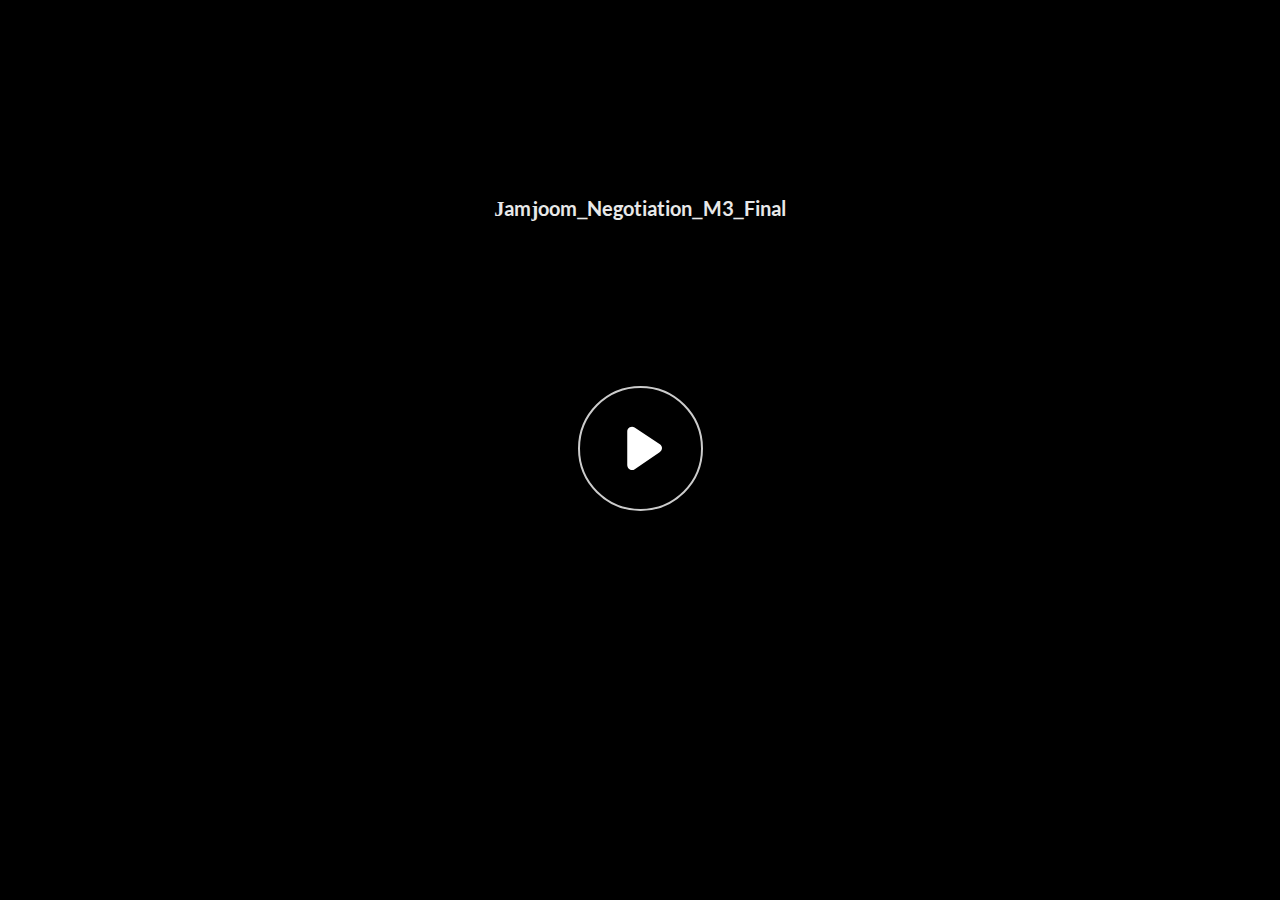
==== index.html @ 54e92376 "1" ====
﻿<!doctype html>
<html lang="en-US">
<head>
  <meta charset="utf-8">
  <!-- Created using Storyline 360 - http://www.articulate.com  -->
  <!-- version: 3.69.28997.0 -->
  <title>Jamjoom_Negotiation_M3_Final</title>
  <meta http-equiv="x-ua-compatible" content="IE=edge"/>
  <meta name="viewport" content="width=device-width,initial-scale=1,user-scalable=no,shrink-to-fit=no,minimal-ui"/>
  <meta name="apple-mobile-web-app-capable" content="yes"/>
  <style>
    html, body { height: 100%; padding: 0; margin: 0 }
    #app { height: 100%; width: 100%; }
  </style>

  <script>
    window.DS = {};
    window.globals = {
      DATA_PATH_BASE: '',
      HAS_FRAME: true,
      HAS_SLIDE: true,

      lmsPresent: false,
      tinCanPresent: false,
      cmi5Present: false,
      aoSupport: false,
      scale: 'noscale',
      captureRc: false,
      browserSize: 'fullscreen',
      bgColor: '#FFFFFF',
      features: 'AccessibleVideo,ConnectionMessages,FullScreenToggle,InsertSvgPicture,LayerPresentAsDialog,MultipleQuizTracking,UpdatedThemeEditor',
      themeName: 'unified',
      preloaderColor: '#8C8C8C',
      suppressAnalytics: false,
      productChannel: 'stable',
      publishSource: 'storyline',
      aid: 'aid|22d59515-2891-45ae-8c9a-50d9754f97ce',
      cid: '03ffc1a7-57f8-4172-8387-58b2782e7b89',
      playerVersion: '3.69.28997.0',
      publishTimestamp: '2023-05-13T19:58:53.8289378Z',
      maxIosVideoElements: 10,
      connectionSettings: { message: 'You%20are%20offline.%20Trying%20to%20reconnect...', useDarkTheme: true },

      
      parseParams: function(qs) {
        if (window.globals.parsedParams != null) {
          return window.globals.parsedParams;
        }
        qs = (qs || window.location.search.substr(1)).split('+').join(' ');
        var params = {},
            tokens,
            re = /[?&]?([^=]+)=([^&]*)/g;

        while (tokens = re.exec(qs)) {
          params[decodeURIComponent(tokens[1]).trim()] =
            decodeURIComponent(tokens[2]).trim();
        }
        window.globals.parsedParams = params;
        return params;
      }

    };
  </script>
  <script>
    var isIe11 = ('ActiveXObject' in window || window.MSBlobBuilder != null)
      && window.msCrypto != null && !window.ActiveXObject;
    if (isIe11) {
      window.globals.unsupportedBrowser = true;
      document.write(atob('[base64]'));
    }
  </script>
  
  <script>window.THREE = { };</script>
  
</head>
<body style="background: #FFFFFF" class="cs-HTML theme-unified">
  <!-- 360 -->
  <script>!function(e){var i=/iPhone/i,o=/iPod/i,n=/iPad/i,t=/(?=.*\bAndroid\b)(?=.*\bMobile\b)/i,d=/Android/i,s=/(?=.*\bAndroid\b)(?=.*\bSD4930UR\b)/i,b=/(?=.*\bAndroid\b)(?=.*\b(?:KFOT|KFTT|KFJWI|KFJWA|KFSOWI|KFTHWI|KFTHWA|KFAPWI|KFAPWA|KFARWI|KFASWI|KFSAWI|KFSAWA)\b)/i,r=/IEMobile/i,h=/(?=.*\bWindows\b)(?=.*\bARM\b)/i,a=/BlackBerry/i,l=/BB10/i,p=/Opera Mini/i,f=/(CriOS|Chrome)(?=.*\bMobile\b)/i,u=/(?=.*\bFirefox\b)(?=.*\bMobile\b)/i,c=new RegExp("(?:Nexus 7|BNTV250|Kindle Fire|Silk|GT-P1000)","i"),w=function(e,i){return e.test(i)},A=function(e){var A=e||navigator.userAgent,v=A.split("[FBAN");if(void 0!==v[1]&&(A=v[0]),this.apple={phone:w(i,A),ipod:w(o,A),tablet:!w(i,A)&&w(n,A),device:w(i,A)||w(o,A)||w(n,A)},this.amazon={phone:w(s,A),tablet:!w(s,A)&&w(b,A),device:w(s,A)||w(b,A)},this.android={phone:w(s,A)||w(t,A),tablet:!w(s,A)&&!w(t,A)&&(w(b,A)||w(d,A)),device:w(s,A)||w(b,A)||w(t,A)||w(d,A)},this.windows={phone:w(r,A),tablet:w(h,A),device:w(r,A)||w(h,A)},this.other={blackberry:w(a,A),blackberry10:w(l,A),opera:w(p,A),firefox:w(u,A),chrome:w(f,A),device:w(a,A)||w(l,A)||w(p,A)||w(u,A)||w(f,A)},this.seven_inch=w(c,A),this.any=this.apple.device||this.android.device||this.windows.device||this.other.device||this.seven_inch,this.phone=this.apple.phone||this.android.phone||this.windows.phone,this.tablet=this.apple.tablet||this.android.tablet||this.windows.tablet,"undefined"==typeof window)return this},v=function(){var e=new A;return e.Class=A,e};"undefined"!=typeof module&&module.exports&&"undefined"==typeof window?module.exports=A:"undefined"!=typeof module&&module.exports&&"undefined"!=typeof window?module.exports=v():"function"==typeof define&&define.amd?define("isMobile",[],e.isMobile=v()):e.isMobile=v()}(this);
    window.isMobile.apple.tablet = window.isMobile.apple.tablet ||
      (navigator.platform === 'MacIntel' && navigator.maxTouchPoints > 1);
    window.isMobile.apple.device = window.isMobile.apple.device || window.isMobile.apple.tablet;
    window.isMobile.tablet = window.isMobile.tablet || window.isMobile.apple.tablet;
    window.isMobile.any = window.isMobile.any || window.isMobile.apple.tablet;
  </script>

  <div id="focus-sink" tabindex="-1"></div>

  <div id="preso"></div>
  <script>
    (function() {

      var classTypes = [ 'desktop', 'mobile', 'phone', 'tablet' ];

      var addDeviceClasses = function(prefix, testObj) {
        var curr, i;
        for (i = 0; i < classTypes.length; i++) {
          curr = classTypes[i];
          if (testObj[curr]) {
            document.body.classList.add(prefix + curr);
          }
        }
      };

      var params = window.globals.parseParams(),
          isDevicePreview = params.devicepreview === '1',
          isPhoneOverride = params.deviceType === 'phone' || (isDevicePreview && params.phone == '1'),
          isTabletOverride = (params.deviceType === 'tablet' || isDevicePreview) && !isPhoneOverride,
          isMobileOverride = isPhoneOverride || isTabletOverride;

      var deviceView = {
        desktop: !window.isMobile.any && !isMobileOverride,
        mobile: window.isMobile.any || isMobileOverride,
        phone: isPhoneOverride || (window.isMobile.phone && !isTabletOverride),
        tablet: isTabletOverride || window.isMobile.tablet
      };

      window.globals.deviceView = deviceView;
      window.isMobile.desktop = !window.isMobile.any;
      window.isMobile.mobile = window.isMobile.any;

      addDeviceClasses('view-', deviceView);

    })();
  </script>
  
  <script src='story_content/user.js' type=text/javascript></script>
  <div class="slide-loader"></div>

  <script>
    var doc = document, loader = doc.body.querySelector('.slide-loader'); [ 1, 2, 3 ].forEach(function(n) { var d = doc.createElement('div'); d.style.backgroundColor = window.globals.preloaderColor; d.classList.add('mobile-loader-dot'); d.classList.add('dot' + n); loader.appendChild(d); });
  </script>

  <div class="mobile-load-title-overlay" style="display: none">
    <div class="mobile-load-title">Jamjoom_Negotiation_M3_Final</div>
  </div>

  <div class="mobile-chrome-warning"></div>

  
<style>
  .warn-connection-dialog {
    display: none;
    background: transparent;
    pointer-events: none;
    position: fixed;
    left: 0;
    top: 0;
    width: 100%;
    height: 100%;
    z-index: 999;
  }

  .warn-connection-content {
    border-radius: 4px;
    background: white;
    border: 1px solid #E7E7E7;
    color: #333333;
    box-shadow: 0 2px 4px rgba(0, 0, 0, 0.25);
    transition: all 150ms ease-out;
    position: absolute;
    white-space: nowrap;
  }

  .view-phone.is-landscape .warn-connection-content {
    left: 23px;
    bottom: 23px;
  }

  .view-tablet.is-landscape .warn-connection-content {
    left: 50%;
    top: 20px;
    transform: translateX(-50%);
  }

  .is-portrait .warn-connection-content {
    transform: translate(-50%, calc(-100% - 15px));
  }

  .warn-connection-content p {
    display: inline-block;
    margin: 0 8px 0 0;
    line-height: 33px;
    font-size: 11px;
  }

  .warn-connection-content svg {
    position: relative;
    vertical-align: middle;
    margin: 0 2px 2px 8px;
  }

  .view-desktop .warn-connection-content {
    left: 1.5em;
    bottom: 1.5em;
  }

  .view-desktop .warn-connection-content p {
    font-size: 1.1em;
  }

  .is-offline .warn-connection-dialog {
    display: block;
  }

  .is-offline .cs-panel * {
    pointer-events: none !important;
  }

  .is-offline .cs-panel {
    pointer-events: all !important;
  }

  .is-offline #nav-controls * {
    pointer-events: none !important;
  }

  .is-offline #nav-controls {
    pointer-events: all !important;
  }
</style>

<div class="warn-connection-dialog">
  <div class="warn-connection-content">
    <svg width="17" height="15" viewBox="0 0 17 15" xmlns="http://www.w3.org/2000/svg">
      <path fill="#8F0000" stroke="white" d="M16.07,12.98 L15.88,12.23 L9.51,1.21 C8.97,0.26,7.6,0.26,7.06,1.21 L0.69,12.23 C0.15,13.16,0.81,14.36,1.91,14.36 H14.65 C15.47,14.36,16.05,13.7,16.07,12.98 Z"/>
      <path fill="white" stroke="white" d="M8.58,5.5 C8.35,5.28,8.5,5.35,8.21,5.32 C8.09,5.35,7.97,5.49,7.96,5.67 C7.97,5.79,7.98,5.92,7.98,6.04 L7.98,6.04 C7.99,6.17,8,6.31,8.01,6.43 L8.01,6.44 C8.03,6.92,8.06,7.41,8.09,7.9 L8.09,7.9 C8.12,8.39,8.14,8.88,8.17,9.37 C8.17,9.39,8.18,9.42,8.2,9.44 C8.23,9.46,8.25,9.47,8.28,9.47 C8.31,9.47,8.34,9.46,8.35,9.44 C8.37,9.43,8.38,9.4,8.39,9.35 L8.39,9.34 C8.39,9.24,8.4,9.15,8.4,9.05 L8.4,9.05 C8.41,8.96,8.41,8.86,8.42,8.75 C8.43,8.44,8.45,8.12,8.47,7.81 L8.47,7.81 C8.49,7.49,8.51,7.18,8.53,6.87 C8.55,6.46,8.56,6.05,8.59,5.64 L8.6,5.62 C8.6,5.57,8.59,5.53,8.58,5.5 L8.21,5.32 Z"/>
      <circle fill="white" stroke="white" cx="8.3" cy="11.35" r="0.3"/>
    </svg>
    <p>You are offline. Trying to reconnect...</p>
  </div>
</div>

<script>
  (function() {
    window.DS.connection = {
      warningShown: false,
      assets: {},
      loadingAssetGroup: false,
      retryDelay: 500
    };

    // @TODO this is POC code and can be cleaned up a bit more if we move forward
    // with the feature



    // The `window.globals.features` variable must be set in `webpack.dev.config` when testing locally - it is not enough
    // to have it in the data - but it must be set there as well.
    var useConnectionMessages = window.AbortController != null &&
      window.location.protocol != 'file:' &&
      window.globals.features.indexOf('ConnectionMessages') != -1;

    window.DS.connection.useConnectionMessages = useConnectionMessages

    var assetCount = 0;
    var checkLoadedId;
    var connectionSettings = window.globals.connectionSettings;

    if (useConnectionMessages && connectionSettings != null) {
      var contentEl = document.querySelector('.warn-connection-content');
      var messageEl = contentEl.querySelector('p')

      if (connectionSettings.useDarkTheme) {
        contentEl.style.borderColor = '#BABBBA';
        contentEl.style.backgroundColor = '#282828';
        contentEl.style.color = '#FFFFFF';
      }

      if (connectionSettings.message != null) {
        messageEl.textContent = window.decodeURIComponent(connectionSettings.message);
      }
    }

    function checkAssetsReady() {
      for (var i in DS.connection.assets) {
        if (!DS.connection.assets[i].success) {
          return false;
        }
      }
      return true;
    }

    function stopAssetGroup() {
      if (!useConnectionMessages) { return; }

      assetCount = 0;

      DS.connection.oldAssetGroup = DS.connection.assets;
      DS.connection.assets = {};
      DS.connection.loadingAssetGroup = false;
      clearInterval(checkLoadedId);
    }

    function startAssetGroup() {
      if (!useConnectionMessages) { return; }
      var ticks = 0;
      clearInterval(checkLoadedId);
      checkLoadedId = setInterval(function() {
        var loaded = 0;
        if (assetCount === 0 && loaded === 0) {
          clearInterval(checkLoadedId);
          return;
        }

        for (var i in DS.connection.assets) {
          if (DS.connection.assets[i].success) {
            loaded++;
          }
        }

        if (assetCount === loaded && checkAssetsReady()) {
          for (var i in DS.connection.assets) {
            if (DS.connection.assets[i].action) {
              DS.connection.assets[i].action();
            }
          }
          hideWarning();
          stopAssetGroup();
        }
      }, 100)
    }

    function requiredAsset(url, action, retry, type) {
      if (!useConnectionMessages) { return; }
      if (DS.connection.assets[url]) { return; }

      DS.connection.assets[url] = {
        success: false, action: action, retry: retry, type: type
      };
      assetCount = Object.keys(DS.connection.assets).length;
      if (!DS.connection.loadingAssetGroup) {
        startAssetGroup();
      }
      DS.connection.loadingAssetGroup = true;
    }

    function assetLoaded(url) {
      if (!useConnectionMessages) { return; }
      if (DS.connection.assets[url]) {
        DS.connection.assets[url].success = true;
      }
    }

    function assetFailed(url) {
      if (!useConnectionMessages) { return; }
      if (!DS.connection.assets[url]) {
        if (/\.js$/.test(url)) {
          setTimeout(function() {
            if (DS.connection.lastSlideLoaded != null) {
              DS.connection.lastSlideLoaded();
            }
          }, DS.connection.retryDelay);
        }
        return;
      }
      if (!DS.connection.warningShown) { showWarning(); }
      if (DS.connection.assets[url].retry) {
        setTimeout(function() {
          if (!DS.connection.assets[url].success) {
            DS.connection.assets[url].retry()
          }
        }, DS.connection.retryDelay);
      }
    }

    function hideWarning() {
      document.body.classList.remove('is-offline');
      DS.connection.warningShown = false;
    }
    DS.connection.hideWarning = hideWarning

    function showWarning(btn) {
      document.body.classList.add('is-offline')
      DS.connection.warningShown = true;
      updateWarningPosition();
    }

    function updateWarningPosition() {
      if (!DS.connection.warningShown) {
        return;
      }

      var isPortrait = document.body.classList.contains('is-portrait');
      var warningEl = document.querySelector('.warn-connection-content');

      if (isPortrait) {
        var slide = document.querySelector('.primary-slide');
        var slideRect = slide.getBoundingClientRect();

        warningEl.style.top = `${slideRect.top}px`
        warningEl.style.left = `${slideRect.left + slideRect.width / 2}px`
      } else {
        warningEl.style.top = null;
        warningEl.style.left = null;
      }

      window.requestAnimationFrame(updateWarningPosition);
    }

    // these will all be noops if the feature flag isn't set in
    // the data and `window.globals.features`
    DS.connection.requiredAsset = requiredAsset;
    DS.connection.assetLoaded = assetLoaded;
    DS.connection.assetFailed = assetFailed;
    DS.connection.stopAssetGroup = stopAssetGroup;
    DS.connection.startAssetGroup = startAssetGroup;
  })();
</script>


  <script>
    
    if (window.autoSpider && window.vInterfaceObject) {
      document.querySelector('.mobile-load-title-overlay').style.display = 'none';
    }
  </script>

  

  <link rel="stylesheet" href="html5/data/css/output.min.css" data-noprefix/>
</body>
<script src="html5/lib/scripts/bootstrapper.min.js"></script>
</html>
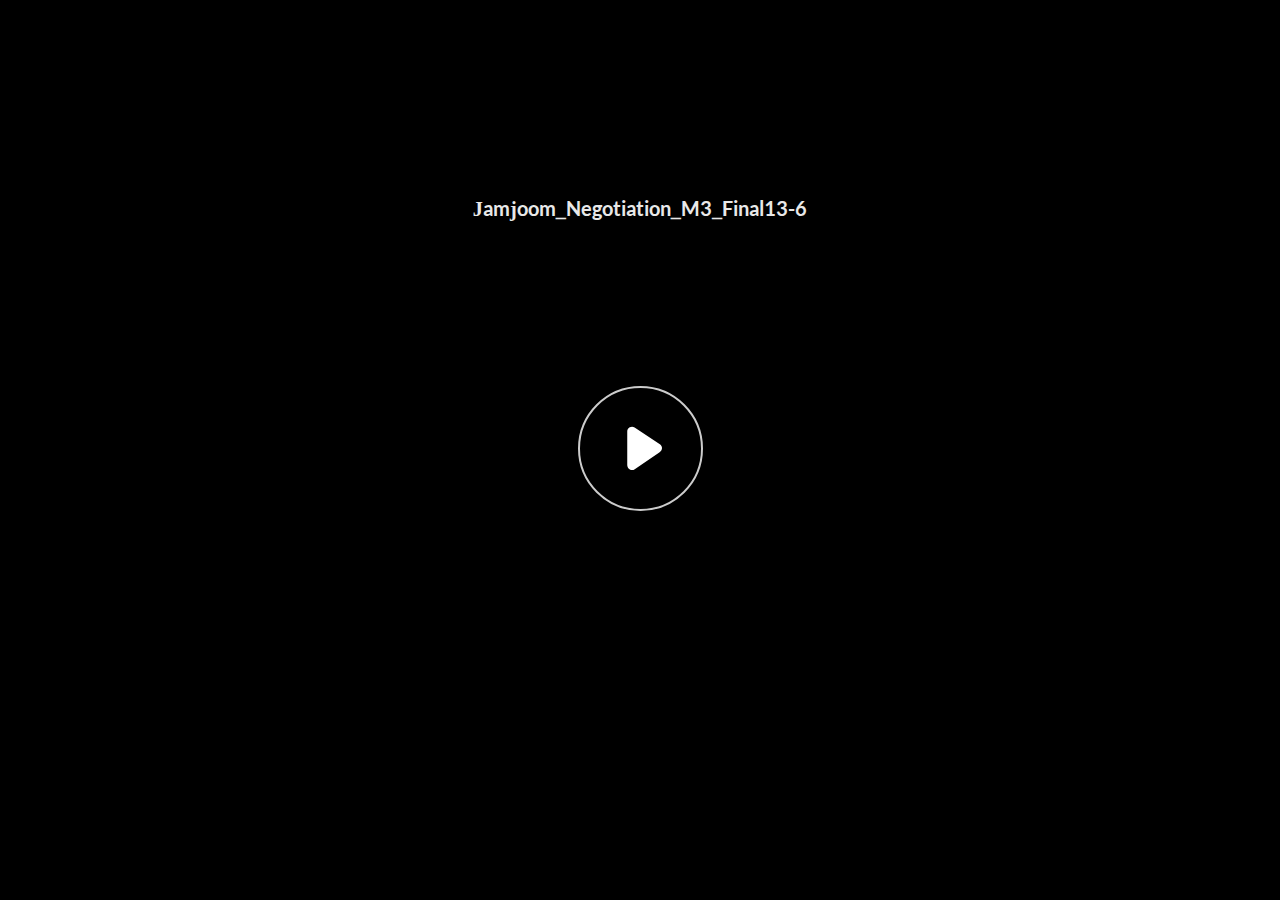
==== commit d94ac6b8: "1" ====
--- a/index.html
+++ b/index.html
@@ -4,7 +4,7 @@
   <meta charset="utf-8">
   <!-- Created using Storyline 360 - http://www.articulate.com  -->
   <!-- version: 3.69.28997.0 -->
-  <title>Jamjoom_Negotiation_M3_Final</title>
+  <title>Jamjoom_Negotiation_M3_Final13-6</title>
   <meta http-equiv="x-ua-compatible" content="IE=edge"/>
   <meta name="viewport" content="width=device-width,initial-scale=1,user-scalable=no,shrink-to-fit=no,minimal-ui"/>
   <meta name="apple-mobile-web-app-capable" content="yes"/>
@@ -34,10 +34,10 @@
       suppressAnalytics: false,
       productChannel: 'stable',
       publishSource: 'storyline',
-      aid: 'aid|22d59515-2891-45ae-8c9a-50d9754f97ce',
+      aid: 'aid|25d284a6-d470-4a0f-9683-6fd8f6d0505c',
       cid: '03ffc1a7-57f8-4172-8387-58b2782e7b89',
       playerVersion: '3.69.28997.0',
-      publishTimestamp: '2023-05-13T19:58:53.8289378Z',
+      publishTimestamp: '2023-06-13T22:54:18.0320079Z',
       maxIosVideoElements: 10,
       connectionSettings: { message: 'You%20are%20offline.%20Trying%20to%20reconnect...', useDarkTheme: true },
 
@@ -131,7 +131,7 @@
   </script>
 
   <div class="mobile-load-title-overlay" style="display: none">
-    <div class="mobile-load-title">Jamjoom_Negotiation_M3_Final</div>
+    <div class="mobile-load-title">Jamjoom_Negotiation_M3_Final13-6</div>
   </div>
 
   <div class="mobile-chrome-warning"></div>
--- a/html5/data/css/output.min.css
+++ b/html5/data/css/output.min.css
@@ -1,54 +1,66 @@
 @font-face {
-  font-family: 'LatoBold Charset1_ BoldD507F9DE';
+  font-family: 'LatoBold Charset1_ BoldDD644A8E';
   src: url('[data-uri]');
   font-style: normal;
   font-weight: normal;
 }
 @font-face {
-  font-family: 'Lato Charset1_ 6dPbZdvR9ED6AF9C';
+  font-family: 'Lato Charset1_ 5v1Tfui98B41D845';
   src: url('[data-uri]');
   font-style: normal;
   font-weight: normal;
 }
 @font-face {
-  font-family: 'Open SansBold CharsBold7ADB5329';
-  src: url('[data-uri]');
-  font-style: normal;
-  font-weight: normal;
-}
-@font-face {
-  font-family: 'Berlin Sans FBBold BoldCF6FCF6B';
+  font-family: 'Open SansBold CharsBold39818E2A';
+  src: url('[data-uri]');
+  font-style: normal;
+  font-weight: normal;
+}
+@font-face {
+  font-family: 'Berlin Sans FBBold BoldA3F40A0A';
   src: url('[data-uri]');
   font-style: normal;
   font-weight: normal;
 }
 @font-face {
-  font-family: 'Berlin Sans FB Charset11598595D';
+  font-family: 'Berlin Sans FB Charset11F0B7A2B';
   src: url('[data-uri]');
   font-style: normal;
   font-weight: normal;
 }
 @font-face {
-  font-family: 'Open Sans Charset1_ 5n121C28D25';
-  src: url('[data-uri]');
-  font-style: normal;
-  font-weight: normal;
-}
-@font-face {
-  font-family: 'Bell MT Charset1_ 5UiFJ6852E4FD';
-  src: url('[data-uri]');
-  font-style: normal;
-  font-weight: normal;
-}
-@font-face {
-  font-family: 'Symbol Charset1_ 5p03R5FCA1322B';
+  font-family: 'Open Sans Charset1_ 6Zw06F888EA';
+  src: url('[data-uri]');
+  font-style: normal;
+  font-weight: normal;
+}
+@font-face {
+  font-family: 'Bell MT Charset1_ 6oGZb112F56DE';
+  src: url('[data-uri]');
+  font-style: normal;
+  font-weight: normal;
+}
+@font-face {
+  font-family: 'Symbol Charset1_ 6B88w80715FB90';
   src: url('[data-uri]');
   font-style: normal;
   font-weight: normal;
 }
 @font-face {
-  font-family: 'Bell MTBold CharsetBold2C98DC97';
+  font-family: 'Bell MTBold CharsetBold83C39E22';
   src: url('[data-uri]');
+  font-style: normal;
+  font-weight: normal;
+}
+@font-face {
+  font-family: 'Bright DEMOBold ChaBoldDD37650F';
+  src: url('[data-uri]');
+  font-style: normal;
+  font-weight: normal;
+}
+@font-face {
+  font-family: 'ArialBold Charset1_BoldAA6E9EF4';
+  src: url('[data-uri]');
   font-style: normal;
   font-weight: normal;
 }
@@ -60,7 +72,7 @@
 }
 @font-face {
   font-family: 'Open SansBold CharsBoldE47A47C6';
-  src: url('[data-uri]');
+  src: url('[data-uri]');
   font-style: normal;
   font-weight: normal;
 }
